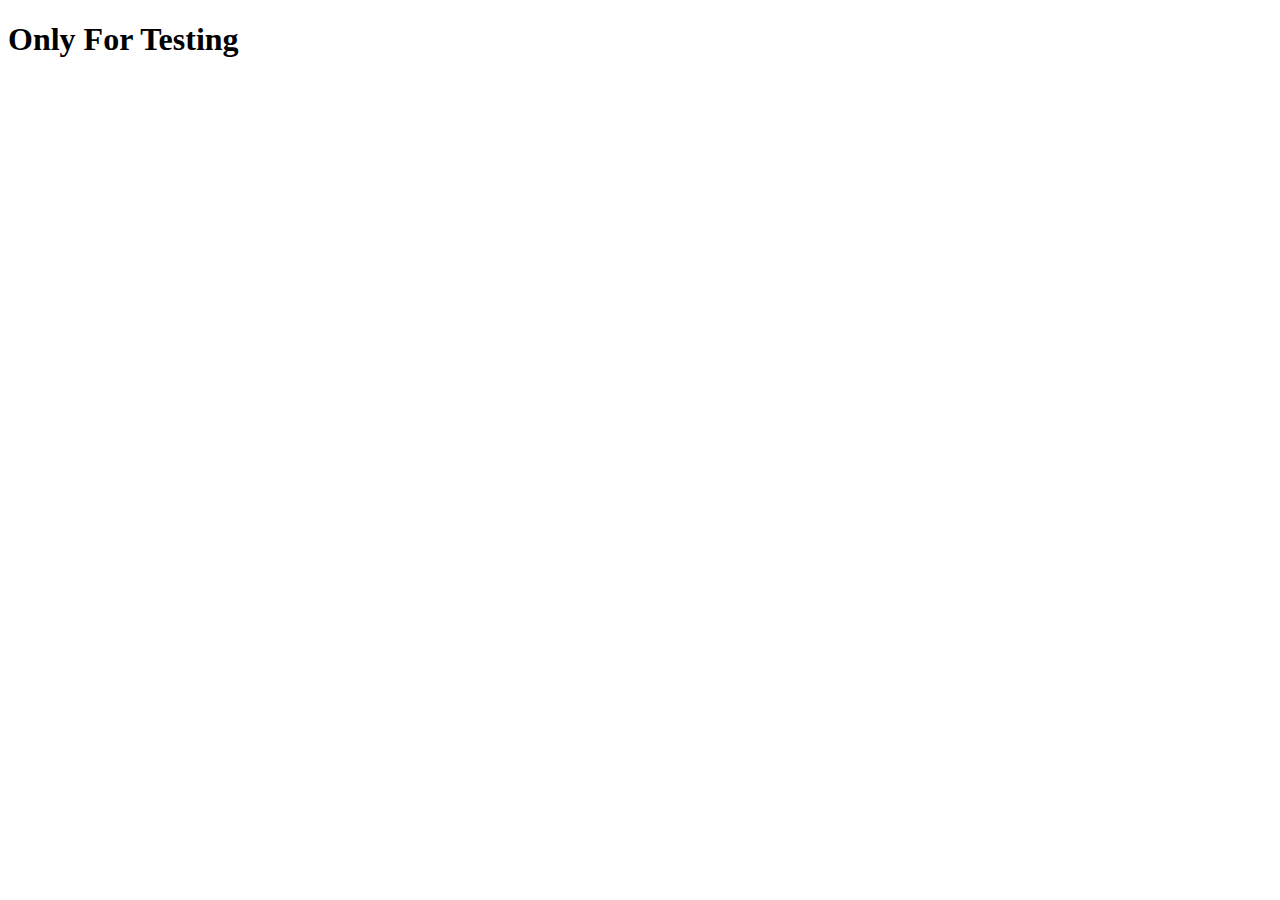
==== index.html @ 9b780a28 "Create index.html" ====
<!DOCTYPE html>
<html>
<head>
	<meta charset="utf-8">
	<meta name="viewport" content="width=device-width, initial-scale=1">
	<title>Public Alex Astudillo</title>
</head>
<body>
  <h1>Only For Testing</h1>
</body>
</html>
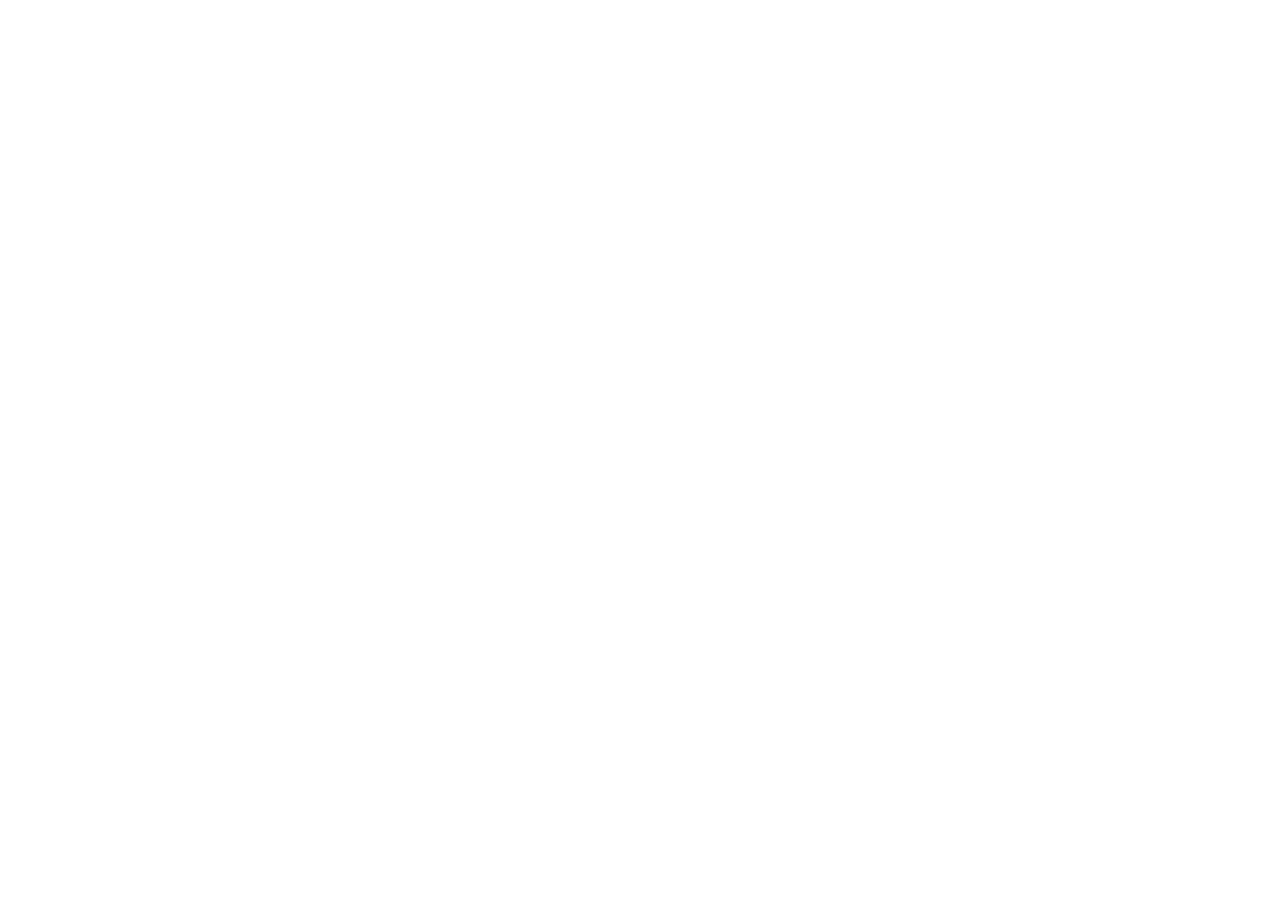
==== commit beaea3b6: "Chat design" ====
--- a/index.html
+++ b/index.html
@@ -1,11 +1,59 @@
-<!DOCTYPE html>
-<html>
-<head>
-	<meta charset="utf-8">
-	<meta name="viewport" content="width=device-width, initial-scale=1">
-	<title>Public Alex Astudillo</title>
-</head>
-<body>
-  <h1>Only For Testing</h1>
-</body>
-</html>
+<!DOCTYPE html>
+<html>
+<head>
+  <!--
+    If you are serving your web app in a path other than the root, change the
+    href value below to reflect the base path you are serving from.
+
+    The path provided below has to start and end with a slash "/" in order for
+    it to work correctly.
+
+    For more details:
+    * https://developer.mozilla.org/en-US/docs/Web/HTML/Element/base
+
+    This is a placeholder for base href that will be replaced by the value of
+    the `--base-href` argument provided to `flutter build`.
+  -->
+  <base href="/">
+
+  <meta charset="UTF-8">
+  <meta content="IE=Edge" http-equiv="X-UA-Compatible">
+  <meta name="description" content="A new Flutter project.">
+
+  <!-- iOS meta tags & icons -->
+  <meta name="apple-mobile-web-app-capable" content="yes">
+  <meta name="apple-mobile-web-app-status-bar-style" content="black">
+  <meta name="apple-mobile-web-app-title" content="whatsapp_clone">
+  <link rel="apple-touch-icon" href="icons/Icon-192.png">
+
+  <!-- Favicon -->
+  <link rel="icon" type="image/png" href="favicon.png"/>
+
+  <title>whatsapp_clone</title>
+  <link rel="manifest" href="manifest.json">
+
+  <script>
+    // The value below is injected by flutter build, do not touch.
+    const serviceWorkerVersion = "3120664847";
+  </script>
+  <!-- This script adds the flutter initialization JS code -->
+  <script src="flutter.js" defer></script>
+</head>
+<body>
+  <script>
+    window.addEventListener('load', function(ev) {
+      // Download main.dart.js
+      _flutter.loader.loadEntrypoint({
+        serviceWorker: {
+          serviceWorkerVersion: serviceWorkerVersion,
+        },
+        onEntrypointLoaded: function(engineInitializer) {
+          engineInitializer.initializeEngine().then(function(appRunner) {
+            appRunner.runApp();
+          });
+        }
+      });
+    });
+  </script>
+</body>
+</html>
